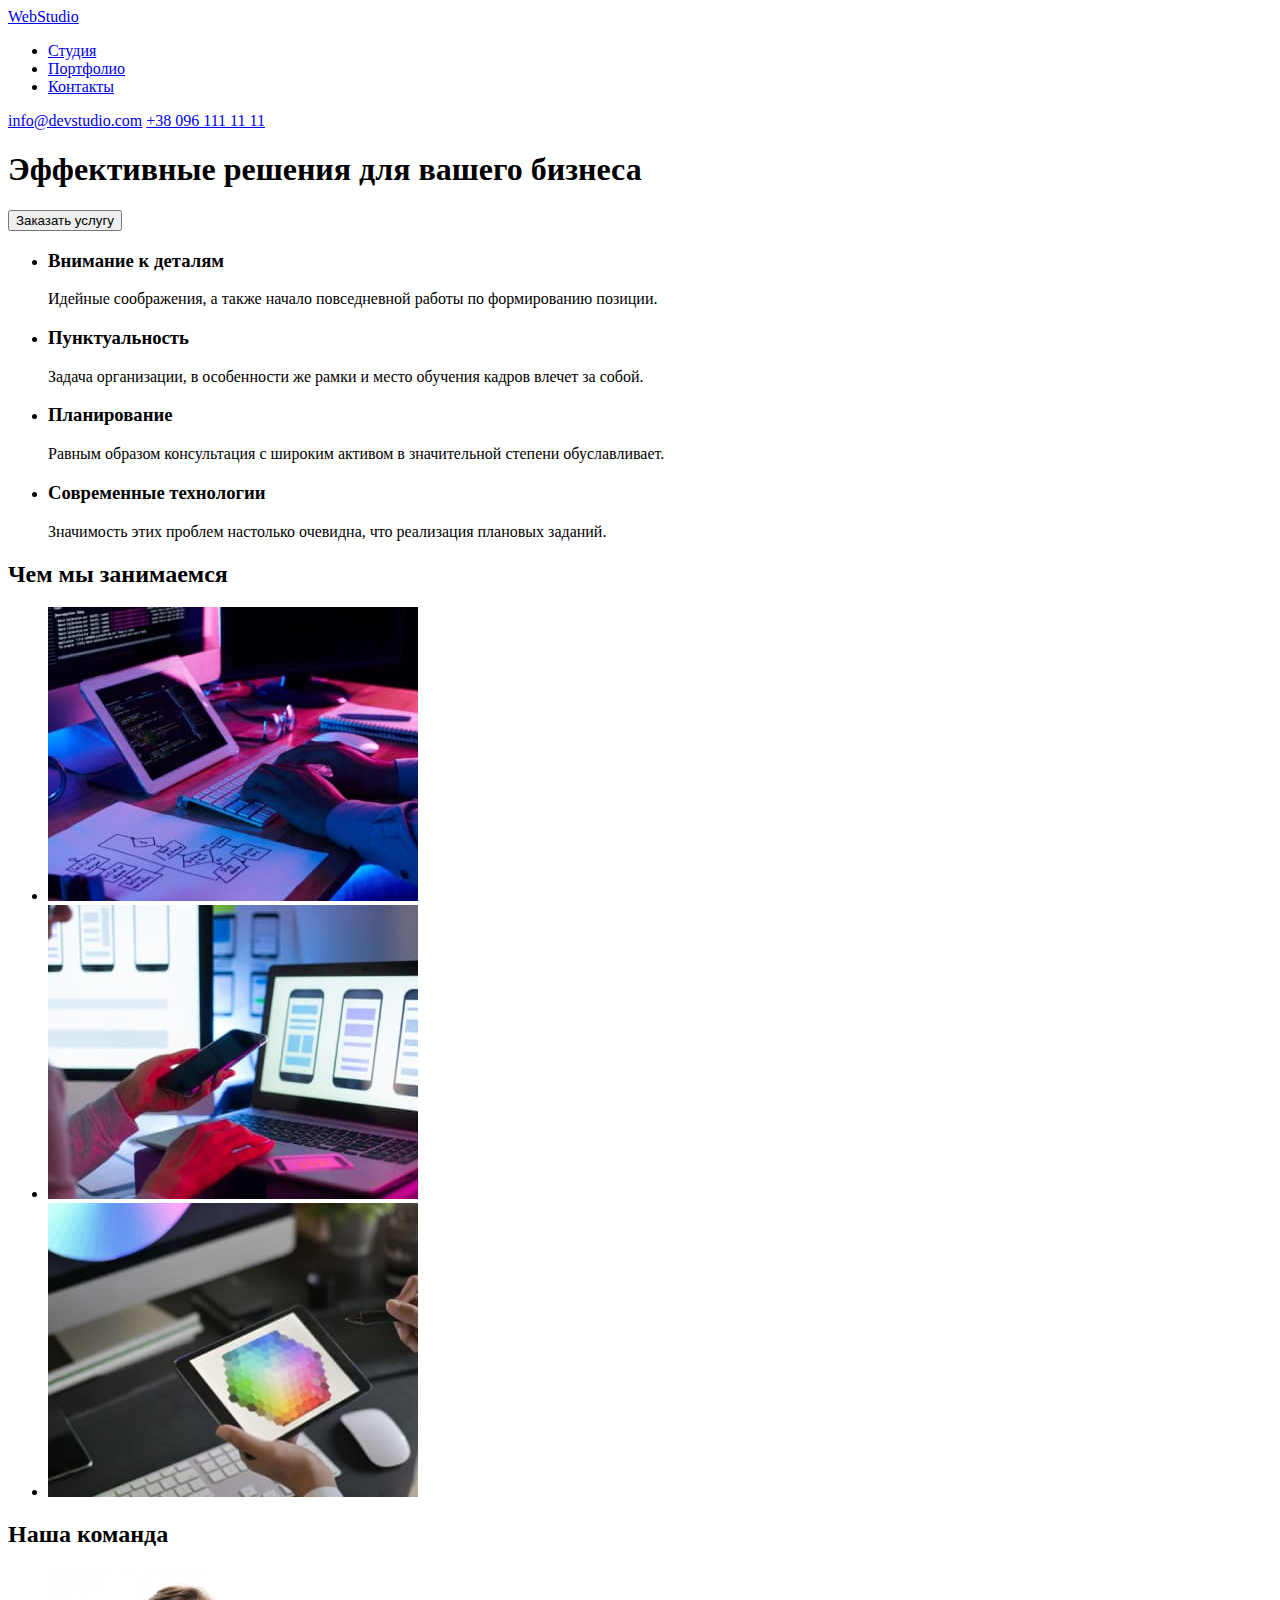
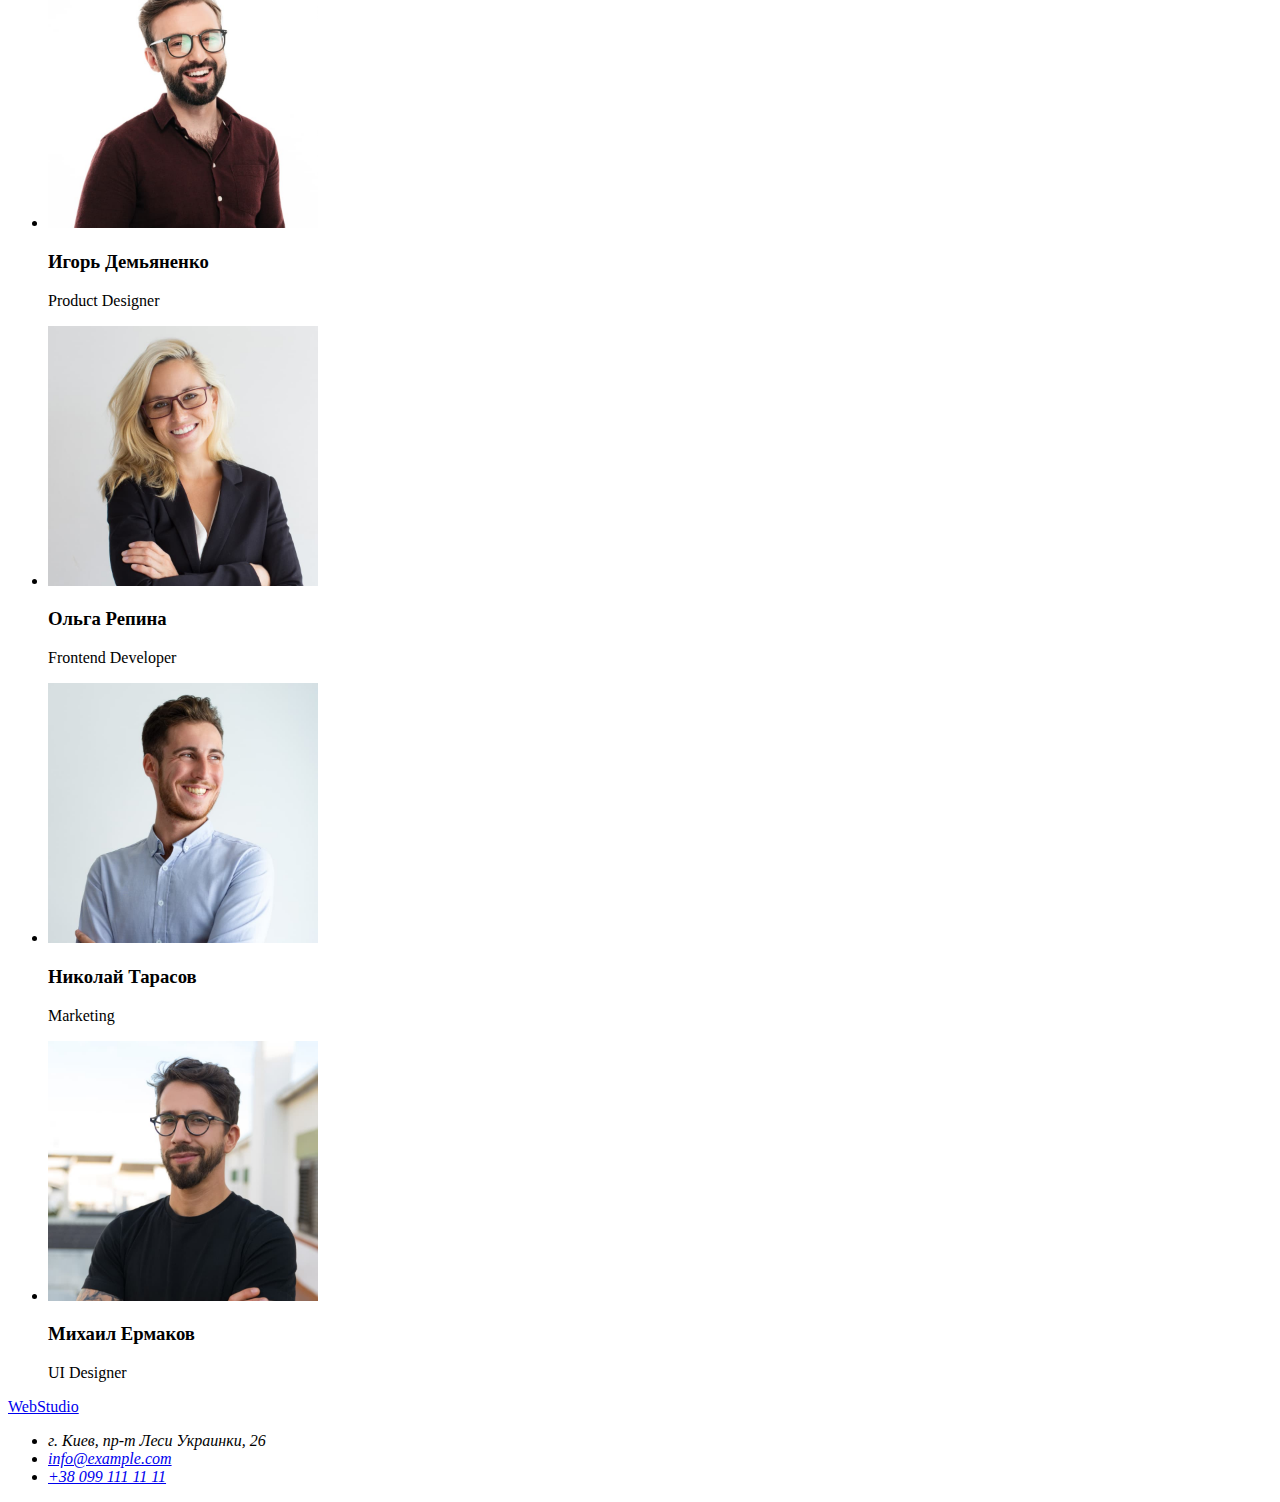
==== index.html @ 87216321 "adds link to portfolio-page html draft" ====
<!DOCTYPE html>
<html lang="ru">
<head>
    <meta charset="UTF-8">
    <meta http-equiv="X-UA-Compatible" content="IE=edge">
    <meta name="viewport" content="width=device-width, initial-scale=1.0">
    <title>Студия</title>
    <link rel="stylesheet" href="./css/styles.css">
</head>
<body>
    <!-- Header -->
    <header>
        <nav>
            <a href="#">WebStudio</a>
            <ul>
                <li> <a href="#">Студия</a>
                </li>
                <li> <a href="./portfolio.html">Портфолио</a>
                </li>
                <li> <a href="#">Контакты</a>
                </li>
            </ul>
        </nav>
        <div>
            <a href="mailto:info@devstudio.com">info@devstudio.com</a>
            <a href="tel:+380961111111">+38 096 111 11 11</a>
        </div>
    </header>
    <!-- Main -->
    <main>
        <!-- Hero -->
        <section>
            <h1>Эффективные решения для вашего бизнеса</h1>
            <button type="button">Заказать услугу</button>
        </section>
        <section>
            <h2 class="visually-hidden">Особенности</h2>
                <ul>
                    <li>
                        <h3>Внимание к деталям</h3>
                        <p>Идейные соображения, а также начало повседневной работы по формированию позиции.</p>
                    </li>
                    <li>
                        <h3>Пунктуальность</h3>
                        <p>Задача организации, в особенности же рамки и место обучения кадров влечет за собой.</p>
                    </li>
                    <li>
                        <h3>Планирование</h3>
                        <p>Равным образом консультация с широким активом в значительной степени обуславливает.</p>
                    </li>
                    <li>
                        <h3>Современные технологии</h3>
                        <p>Значимость этих проблем настолько очевидна, что реализация плановых заданий.</p>
                    </li>
                </ul>
        </section>
        <!-- Чем мы занимаемся -->
        <section>
            <h2>Чем мы занимаемся</h2>
            <ul>
                <li>
                    <img src="./images/web-development(1).jpg" alt="Разработка сайтов" width="370">
                </li>
                <li>
                    <img src="./images/apps(1).jpg" alt="Разработка мобильных приложений" width="370">
                </li>
                <li>
                    <img src="./images/design(1).jpg" alt="Разработка дизайна сайтов" width="370">
                </li>
            </ul>
        </section>
        <!-- Наша команда -->
        <section>
            <h2>Наша команда</h2>
            <ul>
                <li>
                    <img src="./images/ihor(1).jpg" alt="Игорь Демьяненко" width="270">
                    <h3>Игорь Демьяненко</h3>
                    <p>Product Designer</p>
                </li>
                <li>
                    <img src="./images/olga(1).jpg" alt="Ольга Репина" width="270">
                    <h3>Ольга Репина</h3>
                    <p>Frontend Developer</p>
                </li>
                <li>
                    <img src="./images/nikolai(1).jpg" alt="Николай Тарасов" width="270">
                    <h3>Николай Тарасов</h3>
                    <p>Marketing</p>
                </li>
                <li>
                    <img src="./images/mikhail(1).jpg" alt="Михаил Ермаков" width="270">
                    <h3>Михаил Ермаков</h3>
                    <p>UI Designer</p>
                </li>
            </ul>
        </section>
    </main>
    <!-- Footer -->
    <footer>
        <a href="#">WebStudio</a>
        <address>
            <ul>
                <li>г. Киев, пр-т Леси Украинки, 26</li>
                <li><a href="mailto:info@example.com">info@example.com</a></li>
                <li><a href="tel:+380991111111">+38 099 111 11 11</a></li>                
            </ul>            
        </address>
    </footer>
</body>
</html>
---- css/styles.css ----
.visually-hidden {
  position: absolute;
  width: 1px;
  height: 1px;
  margin: -1px;
  border: 0;
  padding: 0;  
  white-space: nowrap;
  clip-path: inset(100%);
  clip: rect(0 0 0 0);
  overflow: hidden;
}
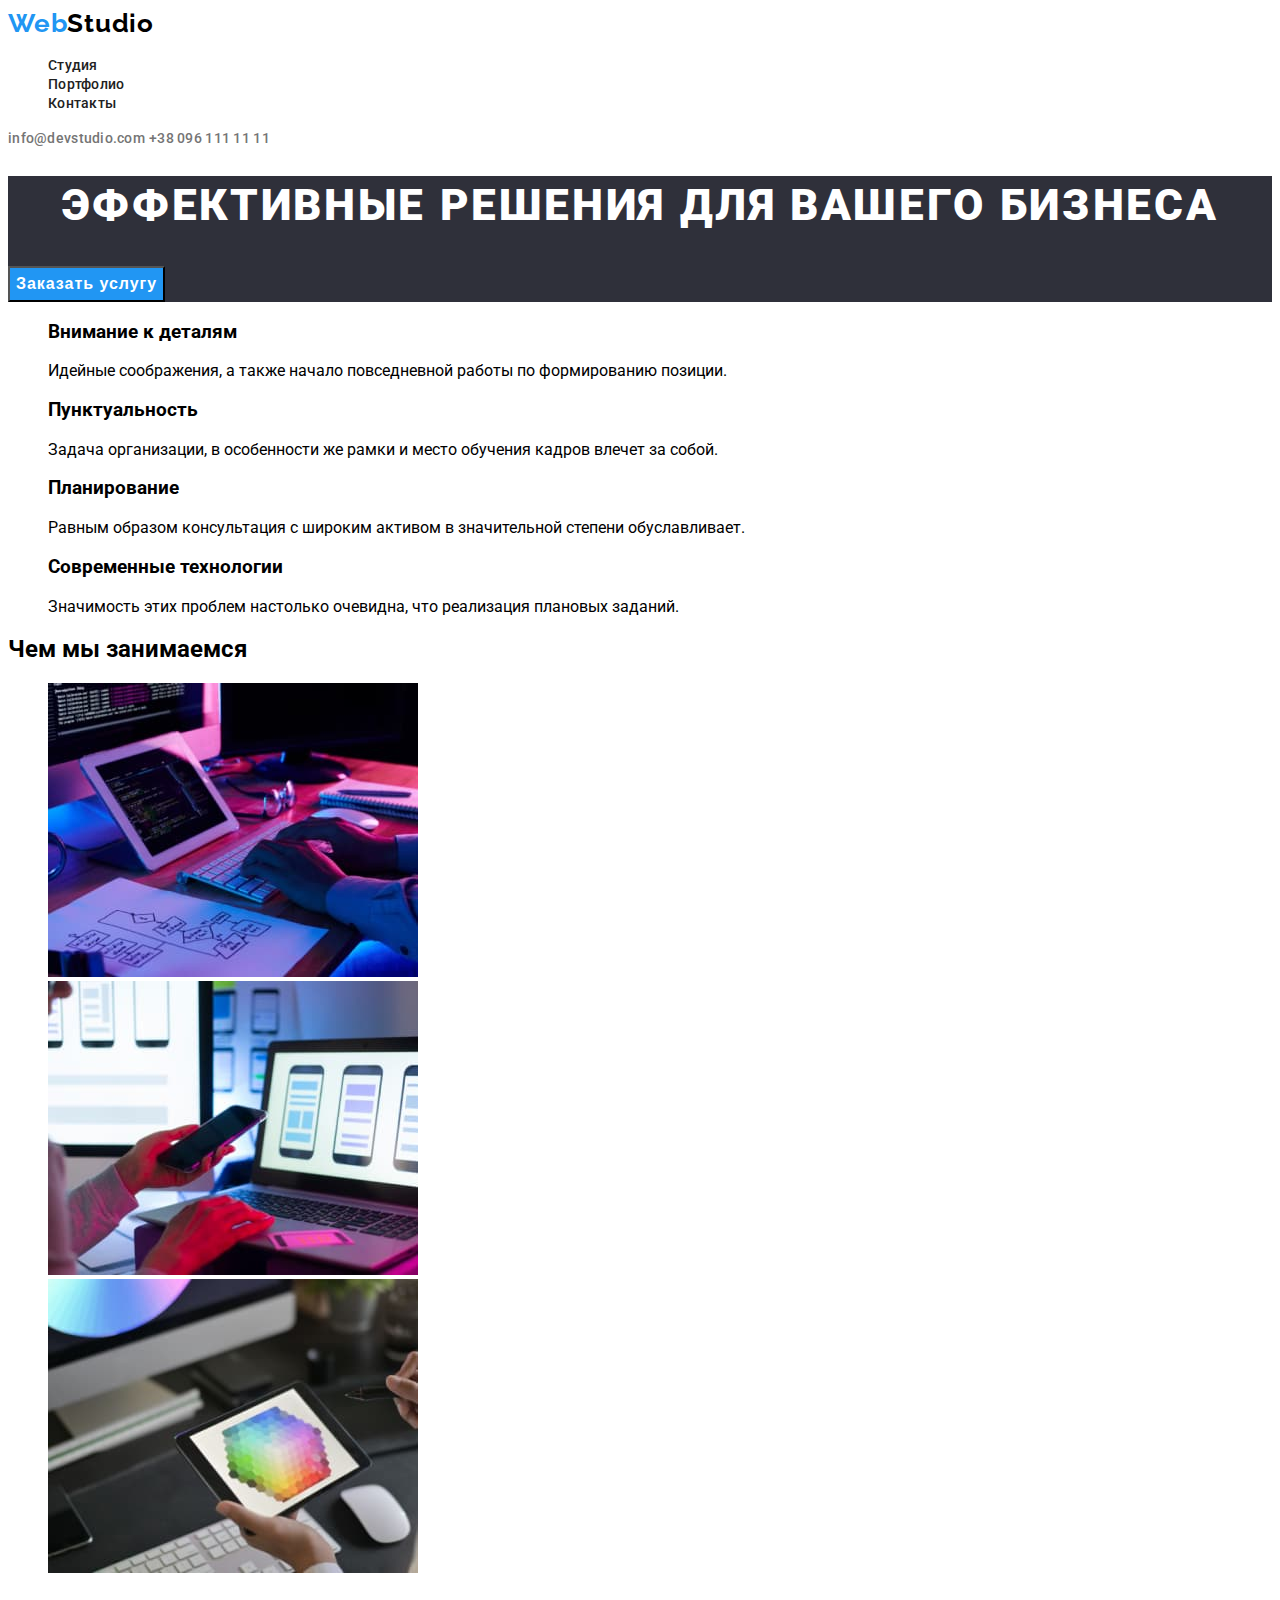
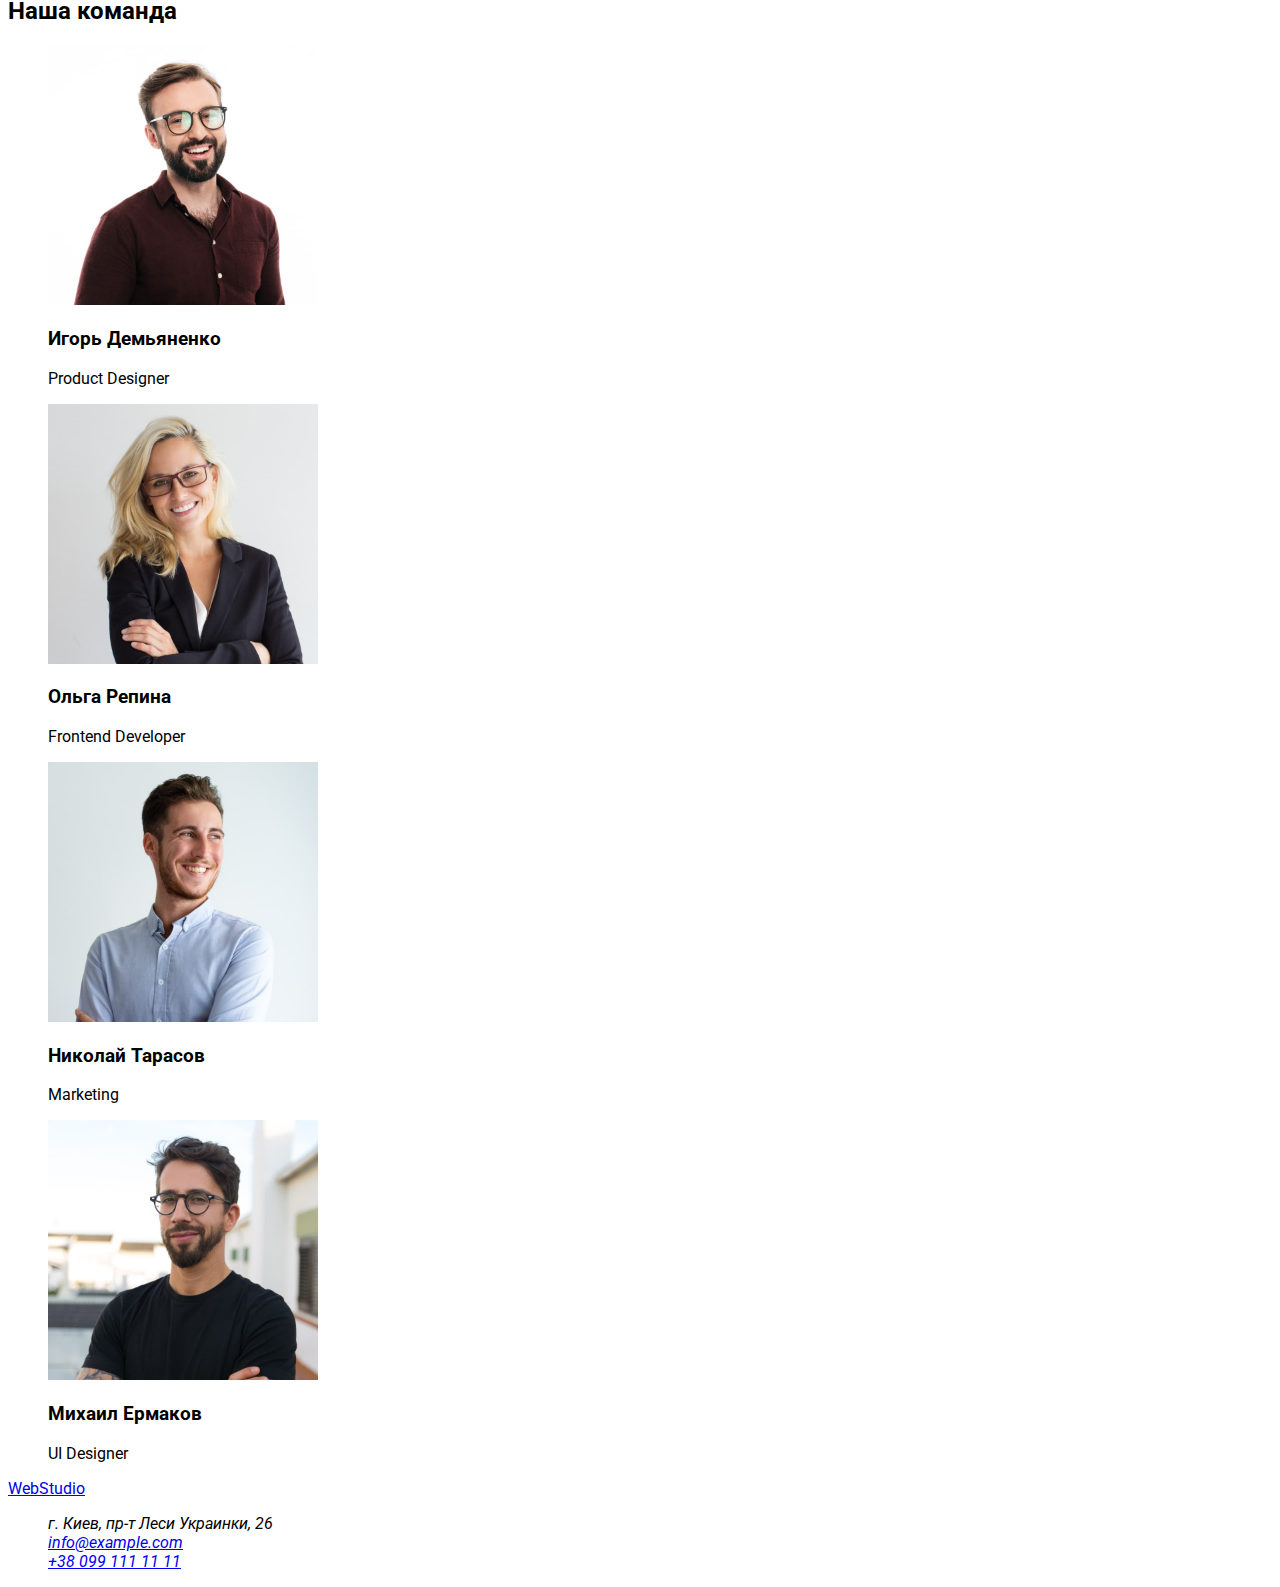
==== commit 86ee4772: "adds css for header and hero section" ====
--- a/index.html
+++ b/index.html
@@ -5,33 +5,36 @@
     <meta http-equiv="X-UA-Compatible" content="IE=edge">
     <meta name="viewport" content="width=device-width, initial-scale=1.0">
     <title>Студия</title>
+    <link rel="preconnect" href="https://fonts.googleapis.com">
+    <link rel="preconnect" href="https://fonts.gstatic.com" crossorigin>
+    <link href="https://fonts.googleapis.com/css2?family=Raleway:wght@700&family=Roboto:wght@400;500;700;900&display=swap" rel="stylesheet">
     <link rel="stylesheet" href="./css/styles.css">
 </head>
 <body>
     <!-- Header -->
     <header>
         <nav>
-            <a href="#">WebStudio</a>
+            <a href="./index.html" class="logo"> <span class="accent-color">Web</span>Studio</a>
             <ul>
-                <li> <a href="#">Студия</a>
+                <li> <a href="./index.html" class="nav-links">Студия</a>
                 </li>
-                <li> <a href="./portfolio.html">Портфолио</a>
+                <li> <a href="./portfolio.html" class="nav-links">Портфолио</a>
                 </li>
-                <li> <a href="#">Контакты</a>
+                <li> <a href="#" class="nav-links">Контакты</a>
                 </li>
             </ul>
         </nav>
         <div>
-            <a href="mailto:info@devstudio.com">info@devstudio.com</a>
-            <a href="tel:+380961111111">+38 096 111 11 11</a>
+            <a href="mailto:info@devstudio.com" class="contact-link">info@devstudio.com</a>
+            <a href="tel:+380961111111" class="contact-link">+38 096 111 11 11</a>
         </div>
     </header>
     <!-- Main -->
     <main>
         <!-- Hero -->
-        <section>
-            <h1>Эффективные решения для вашего бизнеса</h1>
-            <button type="button">Заказать услугу</button>
+        <section class="hero">
+            <h1 class="hero-title">Эффективные решения для вашего бизнеса</h1>
+            <button type="button" class="button">Заказать услугу</button>
         </section>
         <section>
             <h2 class="visually-hidden">Особенности</h2>
--- a/css/styles.css
+++ b/css/styles.css
@@ -9,4 +9,79 @@
   clip-path: inset(100%);
   clip: rect(0 0 0 0);
   overflow: hidden;
-}+}
+
+body {
+font-family: 'Roboto', sans-serif;
+background: #FFFFFF;
+}
+
+:root {
+--main-color: #212121;
+--accent-color: #2196F3;
+--blk-text-color: #000000;
+--wht-text-color: #FFFFFF;
+--grey-text-color: #757575;
+--contacts-color: rgba(255, 255, 255, 0.6);
+--secondary-bgd: #2F303A;
+} 
+/* Default */
+ul {
+  list-style: none;
+}
+
+.logo {
+  font-family: 'Raleway';
+  font-weight: 700;
+  font-size: 26px;
+  line-height: 1.19;
+  letter-spacing: 0.03em;
+  color: #000000;
+  text-decoration: none;
+}
+.logo .accent-color {
+  color: var(--accent-color);
+}
+
+.nav-links {
+  font-weight: 500;
+  font-size: 14px;
+  line-height: 1.14;
+  letter-spacing: 0.02em;
+  text-decoration: none;
+  color: var(--main-color);
+}
+
+.nav-links:hover,
+.contact-link:hover {
+color: var(--accent-color);
+}
+.contact-link {
+  font-weight: 500;
+  font-size: 14px;
+  line-height: 1.14;
+  letter-spacing: 0.02em;
+  text-decoration: none;
+  color: var(--grey-text-color);
+}
+.hero {
+  background: var(--secondary-bgd);
+}
+.hero-title {
+
+    font-weight: 900;
+    font-size: 44px;
+    line-height: 1.36;
+    text-align: center;
+    letter-spacing: 0.06em;
+    text-transform: uppercase;
+    color: var(--wht-text-color);
+}
+.button {
+  font-weight: 700;
+  font-size: 16px;
+  line-height: 1.88;
+  letter-spacing: 0.06em;
+  color: var(--wht-text-color);
+  background-color: var(--accent-color);  
+}
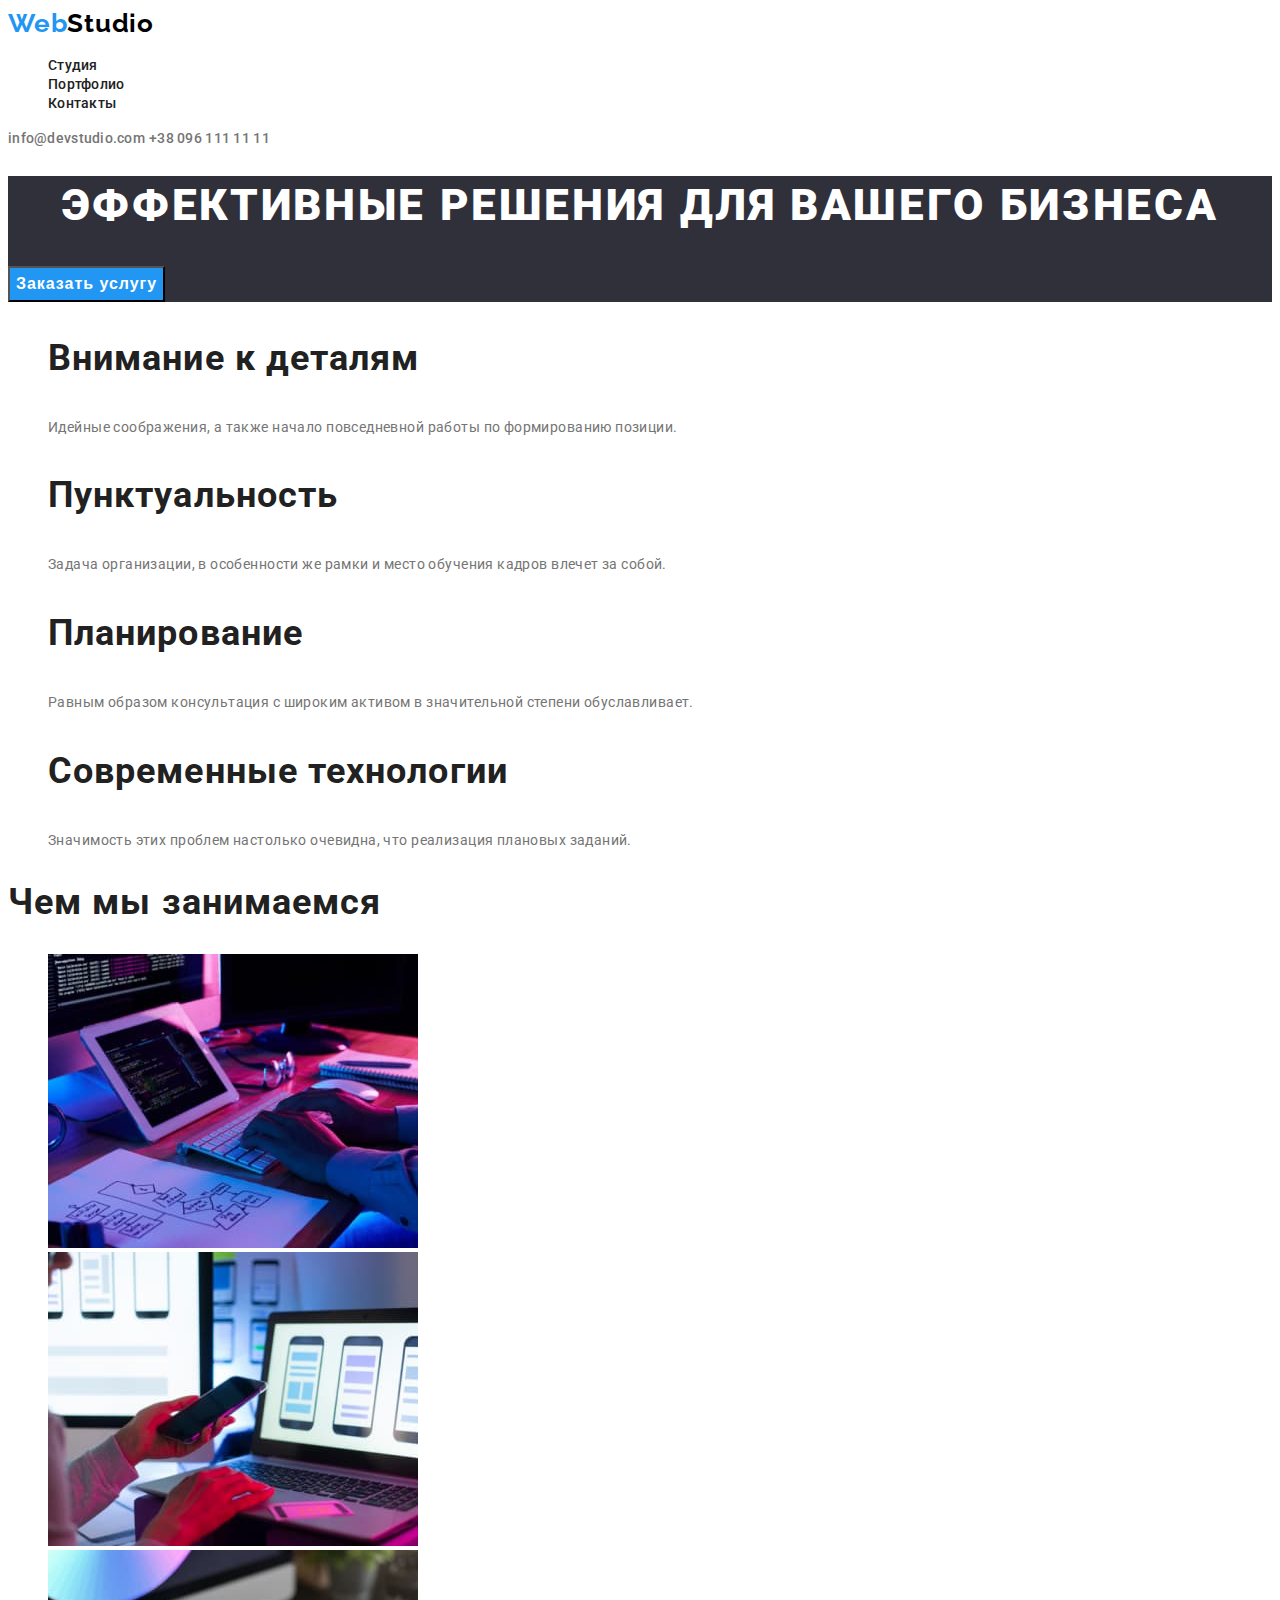
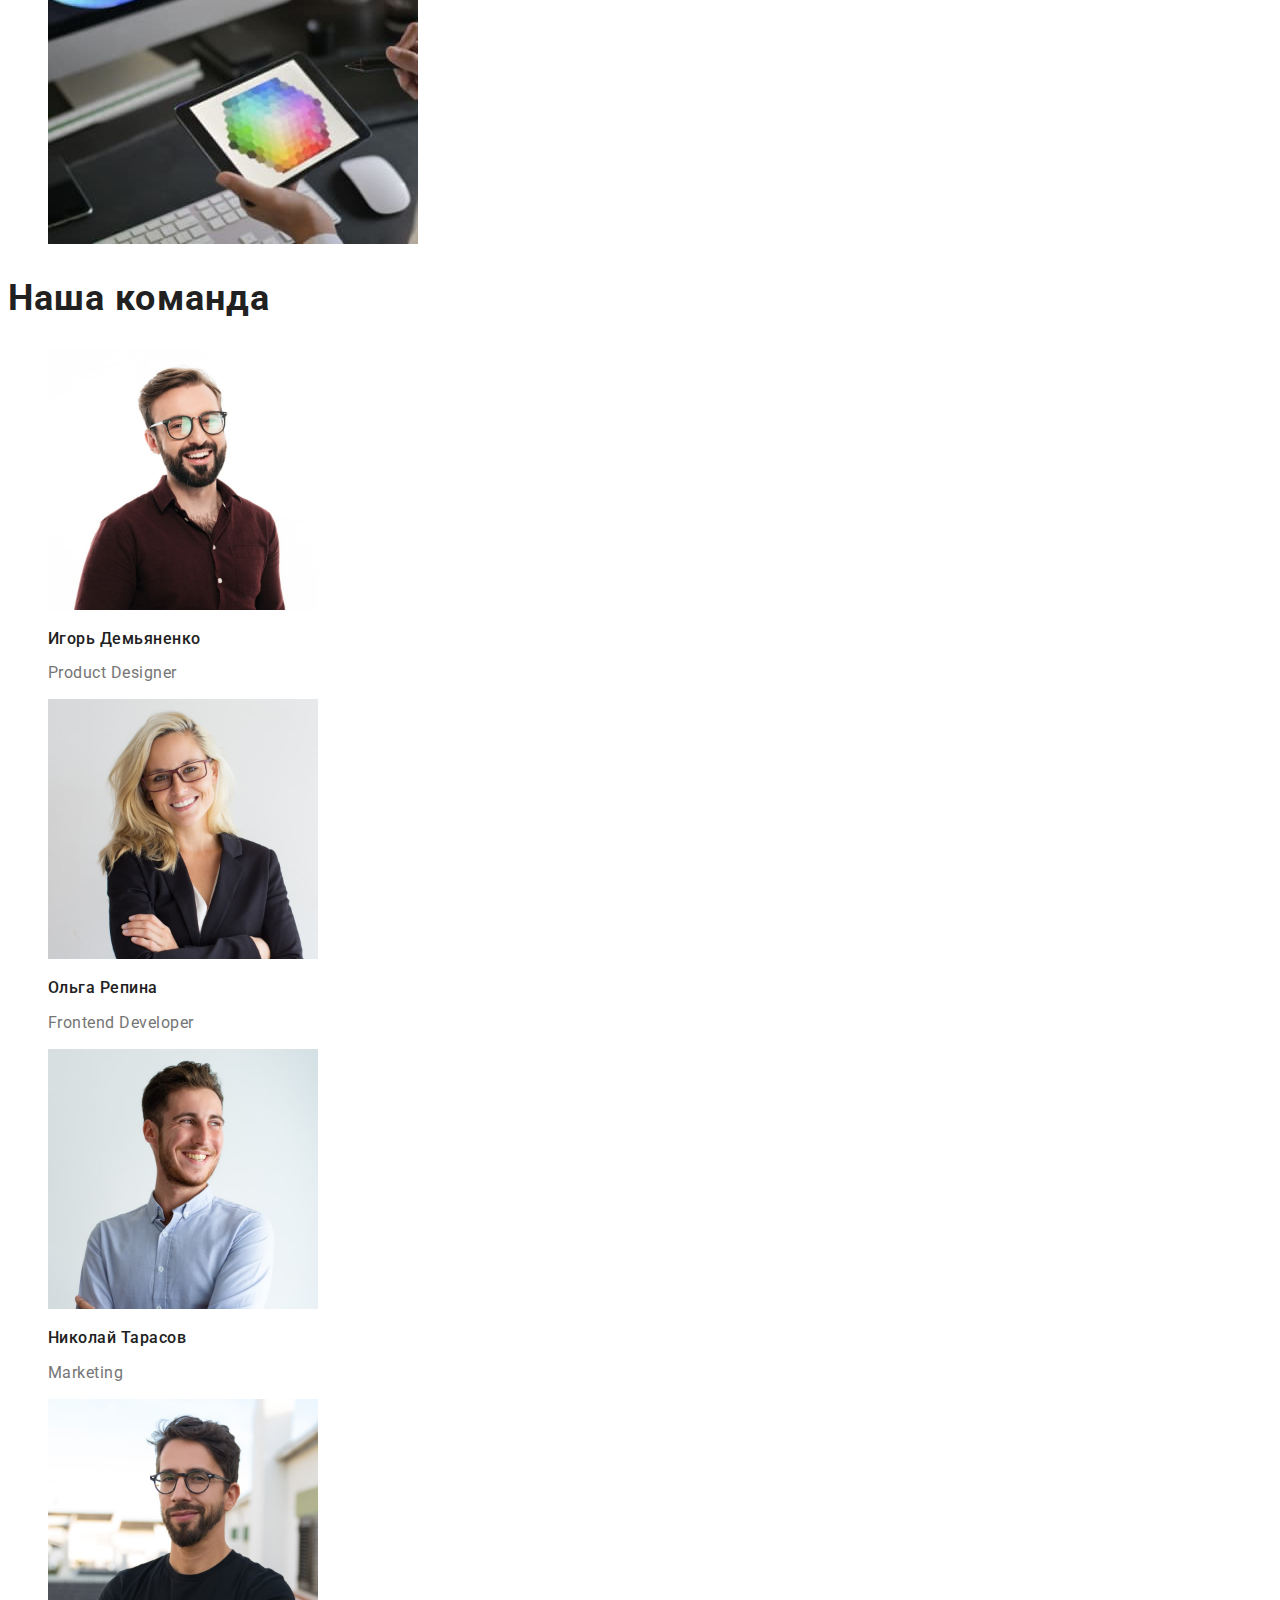
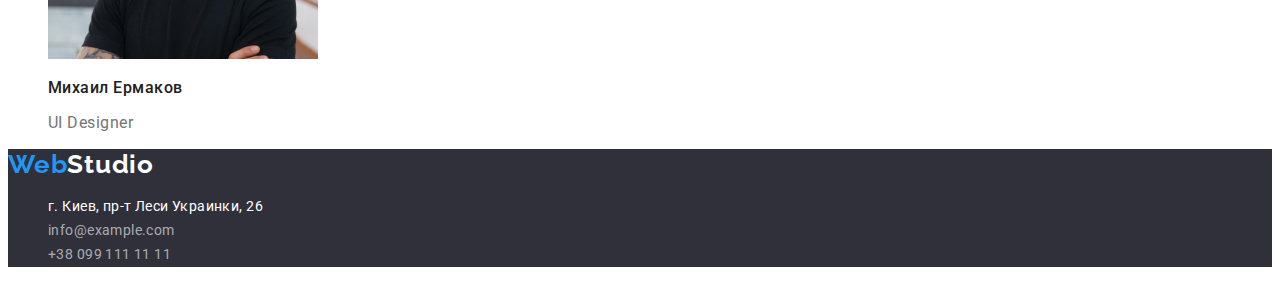
==== commit ab1736eb: "adds css styles for main and footer" ====
--- a/index.html
+++ b/index.html
@@ -14,7 +14,7 @@
     <!-- Header -->
     <header>
         <nav>
-            <a href="./index.html" class="logo"> <span class="accent-color">Web</span>Studio</a>
+            <a href="./index.html" class="logo-blk"> <span class="accent-color">Web</span>Studio</a>
             <ul>
                 <li> <a href="./index.html" class="nav-links">Студия</a>
                 </li>
@@ -37,29 +37,29 @@
             <button type="button" class="button">Заказать услугу</button>
         </section>
         <section>
-            <h2 class="visually-hidden">Особенности</h2>
+            <h2 class="section-title visually-hidden">Особенности</h2>
                 <ul>
                     <li>
-                        <h3>Внимание к деталям</h3>
-                        <p>Идейные соображения, а также начало повседневной работы по формированию позиции.</p>
+                        <h3 class="feature-title">Внимание к деталям</h3>
+                        <p class="feature-desc">Идейные соображения, а также начало повседневной работы по формированию позиции.</p>
                     </li>
                     <li>
-                        <h3>Пунктуальность</h3>
-                        <p>Задача организации, в особенности же рамки и место обучения кадров влечет за собой.</p>
+                        <h3 class="feature-title">Пунктуальность</h3>
+                        <p class="feature-desc">Задача организации, в особенности же рамки и место обучения кадров влечет за собой.</p>
                     </li>
                     <li>
-                        <h3>Планирование</h3>
-                        <p>Равным образом консультация с широким активом в значительной степени обуславливает.</p>
+                        <h3 class="feature-title">Планирование</h3>
+                        <p class="feature-desc">Равным образом консультация с широким активом в значительной степени обуславливает.</p>
                     </li>
                     <li>
-                        <h3>Современные технологии</h3>
-                        <p>Значимость этих проблем настолько очевидна, что реализация плановых заданий.</p>
+                        <h3 class="feature-title">Современные технологии</h3>
+                        <p class="feature-desc">Значимость этих проблем настолько очевидна, что реализация плановых заданий.</p>
                     </li>
                 </ul>
         </section>
         <!-- Чем мы занимаемся -->
         <section>
-            <h2>Чем мы занимаемся</h2>
+            <h2 class="section-title">Чем мы занимаемся</h2>
             <ul>
                 <li>
                     <img src="./images/web-development(1).jpg" alt="Разработка сайтов" width="370">
@@ -74,39 +74,39 @@
         </section>
         <!-- Наша команда -->
         <section>
-            <h2>Наша команда</h2>
+            <h2 class="section-title">Наша команда</h2>
             <ul>
                 <li>
                     <img src="./images/ihor(1).jpg" alt="Игорь Демьяненко" width="270">
-                    <h3>Игорь Демьяненко</h3>
-                    <p>Product Designer</p>
+                    <h3 class="team-member-name">Игорь Демьяненко</h3>
+                    <p class="position">Product Designer</p>
                 </li>
                 <li>
                     <img src="./images/olga(1).jpg" alt="Ольга Репина" width="270">
-                    <h3>Ольга Репина</h3>
-                    <p>Frontend Developer</p>
+                    <h3 class="team-member-name">Ольга Репина</h3>
+                    <p class="position">Frontend Developer</p>
                 </li>
                 <li>
                     <img src="./images/nikolai(1).jpg" alt="Николай Тарасов" width="270">
-                    <h3>Николай Тарасов</h3>
-                    <p>Marketing</p>
+                    <h3 class="team-member-name">Николай Тарасов</h3>
+                    <p class="position">Marketing</p>
                 </li>
                 <li>
                     <img src="./images/mikhail(1).jpg" alt="Михаил Ермаков" width="270">
-                    <h3>Михаил Ермаков</h3>
-                    <p>UI Designer</p>
+                    <h3 class="team-member-name">Михаил Ермаков</h3>
+                    <p class="position">UI Designer</p>
                 </li>
             </ul>
         </section>
     </main>
     <!-- Footer -->
-    <footer>
-        <a href="#">WebStudio</a>
+    <footer class="hero">
+        <a href="./index.html" class="logo-wht"> <span class="accent-color">Web</span>Studio</a>
         <address>
             <ul>
-                <li>г. Киев, пр-т Леси Украинки, 26</li>
-                <li><a href="mailto:info@example.com">info@example.com</a></li>
-                <li><a href="tel:+380991111111">+38 099 111 11 11</a></li>                
+                <li class="address-footer">г. Киев, пр-т Леси Украинки, 26</li>
+                <li><a href="mailto:info@example.com" class="contact-link-footer">info@example.com</a></li>
+                <li><a href="tel:+380991111111" class="contact-link-footer">+38 099 111 11 11</a></li>                
             </ul>            
         </address>
     </footer>
--- a/css/styles.css
+++ b/css/styles.css
@@ -14,6 +14,7 @@
 body {
 font-family: 'Roboto', sans-serif;
 background: #FFFFFF;
+color: #212121;
 }
 
 :root {
@@ -25,12 +26,13 @@
 --contacts-color: rgba(255, 255, 255, 0.6);
 --secondary-bgd: #2F303A;
 } 
+
 /* Default */
 ul {
   list-style: none;
 }
 
-.logo {
+.logo-blk {
   font-family: 'Raleway';
   font-weight: 700;
   font-size: 26px;
@@ -39,10 +41,19 @@
   color: #000000;
   text-decoration: none;
 }
-.logo .accent-color {
+.logo-wht {
+  font-family: 'Raleway';
+  font-weight: 700;
+  font-size: 26px;
+  line-height: 1.19;
+  letter-spacing: 0.03em;
+  color: #FFFFFF;
+  text-decoration: none;
+}
+
+.logo-blk .logo-wht, .accent-color {
   color: var(--accent-color);
 }
-
 .nav-links {
   font-weight: 500;
   font-size: 14px;
@@ -56,6 +67,10 @@
 .contact-link:hover {
 color: var(--accent-color);
 }
+.nav-links:focus,
+.contact-link:focus {
+  color: var(--accent-color);
+}
 .contact-link {
   font-weight: 500;
   font-size: 14px;
@@ -68,7 +83,6 @@
   background: var(--secondary-bgd);
 }
 .hero-title {
-
     font-weight: 900;
     font-size: 44px;
     line-height: 1.36;
@@ -83,5 +97,53 @@
   line-height: 1.88;
   letter-spacing: 0.06em;
   color: var(--wht-text-color);
-  background-color: var(--accent-color);  
+  background-color: var(--accent-color);
+  cursor: pointer;  
 }
+.section-title {
+  font-size: 36px;
+  line-height: 1.16;
+  letter-spacing: 0.03em;
+  color: var(--main-color)
+}
+.feature-title {
+  font-size: 36px;
+  line-height: 1.16;
+  letter-spacing: 0.03em;
+  color: var(--main-color)
+}
+.feature-desc {
+    font-size: 14px;
+    line-height: 1.71;
+    letter-spacing: 0.03em;
+    color: var(--grey-text-color)
+}
+.team-member-name {
+  font-weight: 500;
+  font-size: 16px;
+  line-height: 1.18;
+  letter-spacing: 0.03em;
+  color:var(--main-color)
+}
+.position {
+    font-size: 16px;
+    line-height: 1.18;  
+    letter-spacing: 0.03em;
+    color: var(--grey-text-color)
+}
+.address-footer {
+  font-style: normal;
+  font-size: 14px;
+  line-height: 1.71;
+  letter-spacing: 0.03em;
+  color: var(--wht-text-color);
+  }
+.contact-link-footer {
+  font-style: normal;
+  font-size: 14px;
+  line-height: 1.71;
+  letter-spacing: 0.03em;
+  color: var(--contacts-color);
+  text-decoration: none;
+}
+
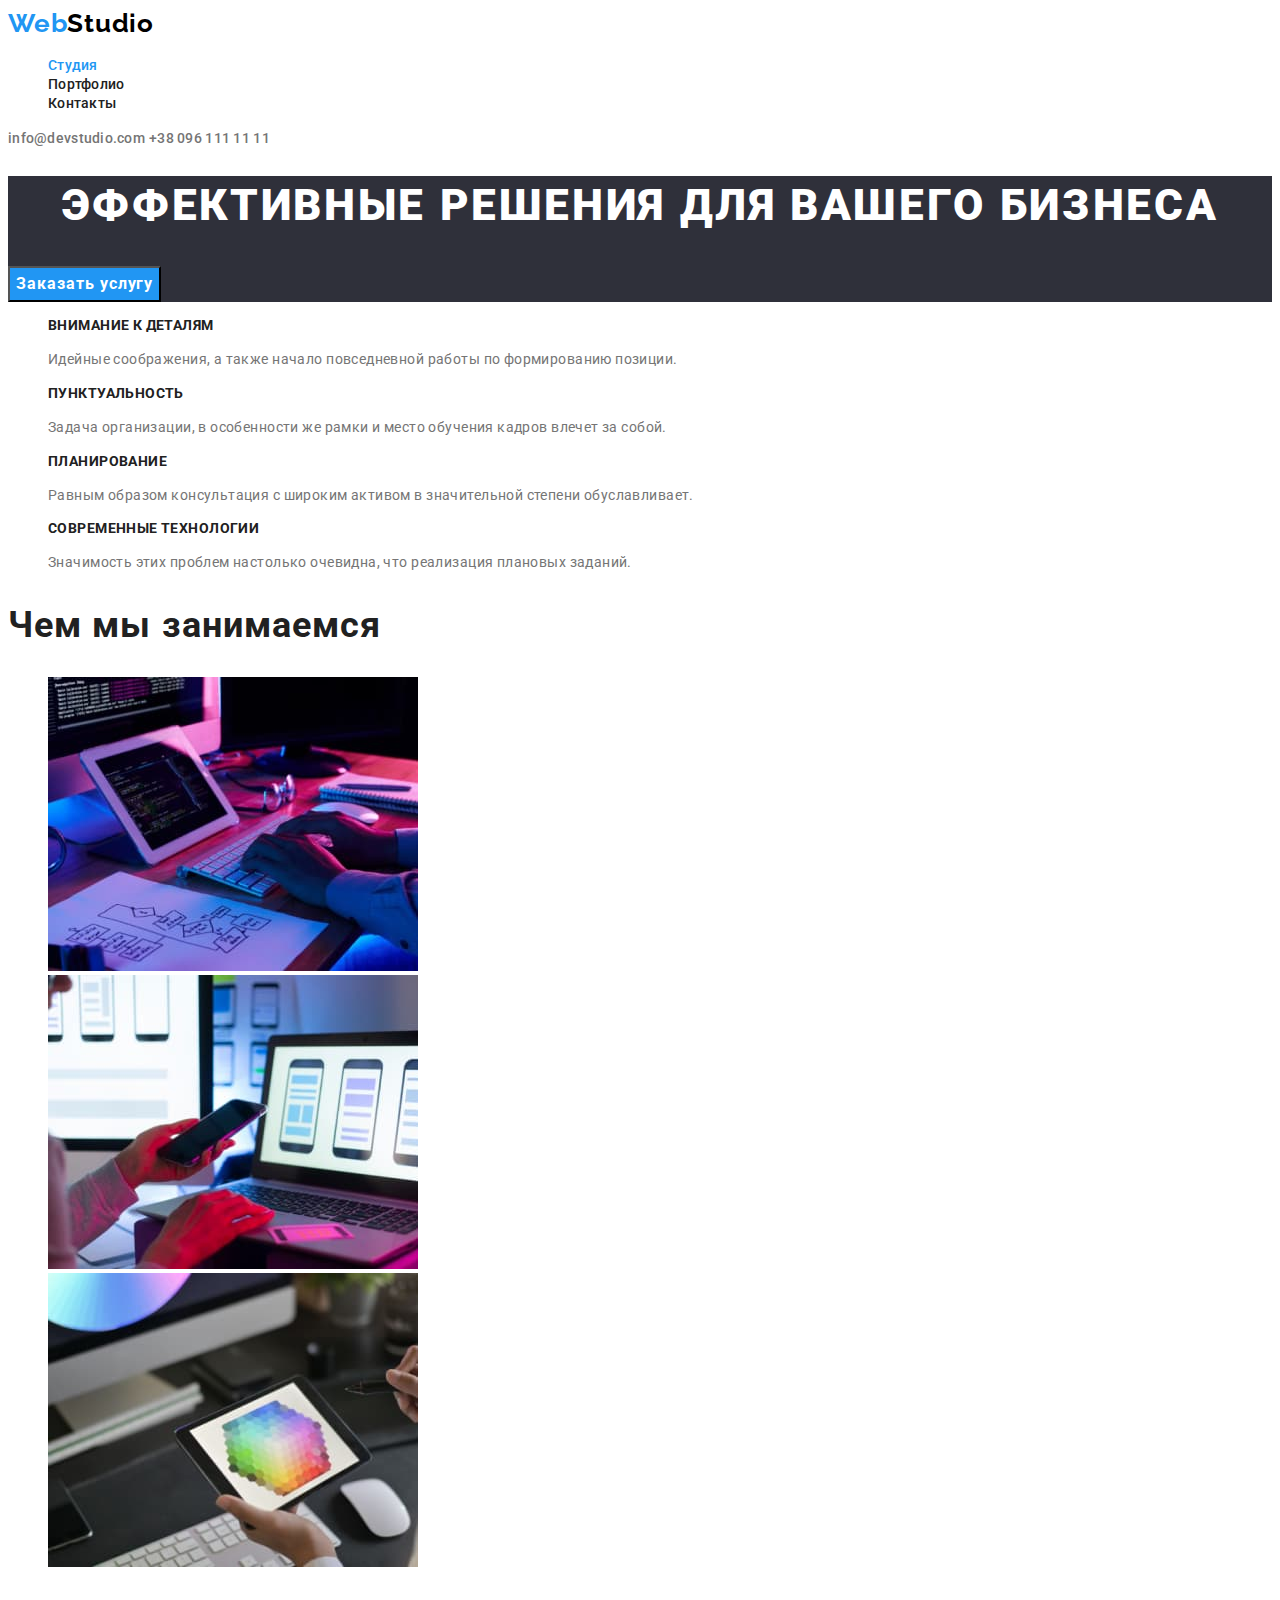
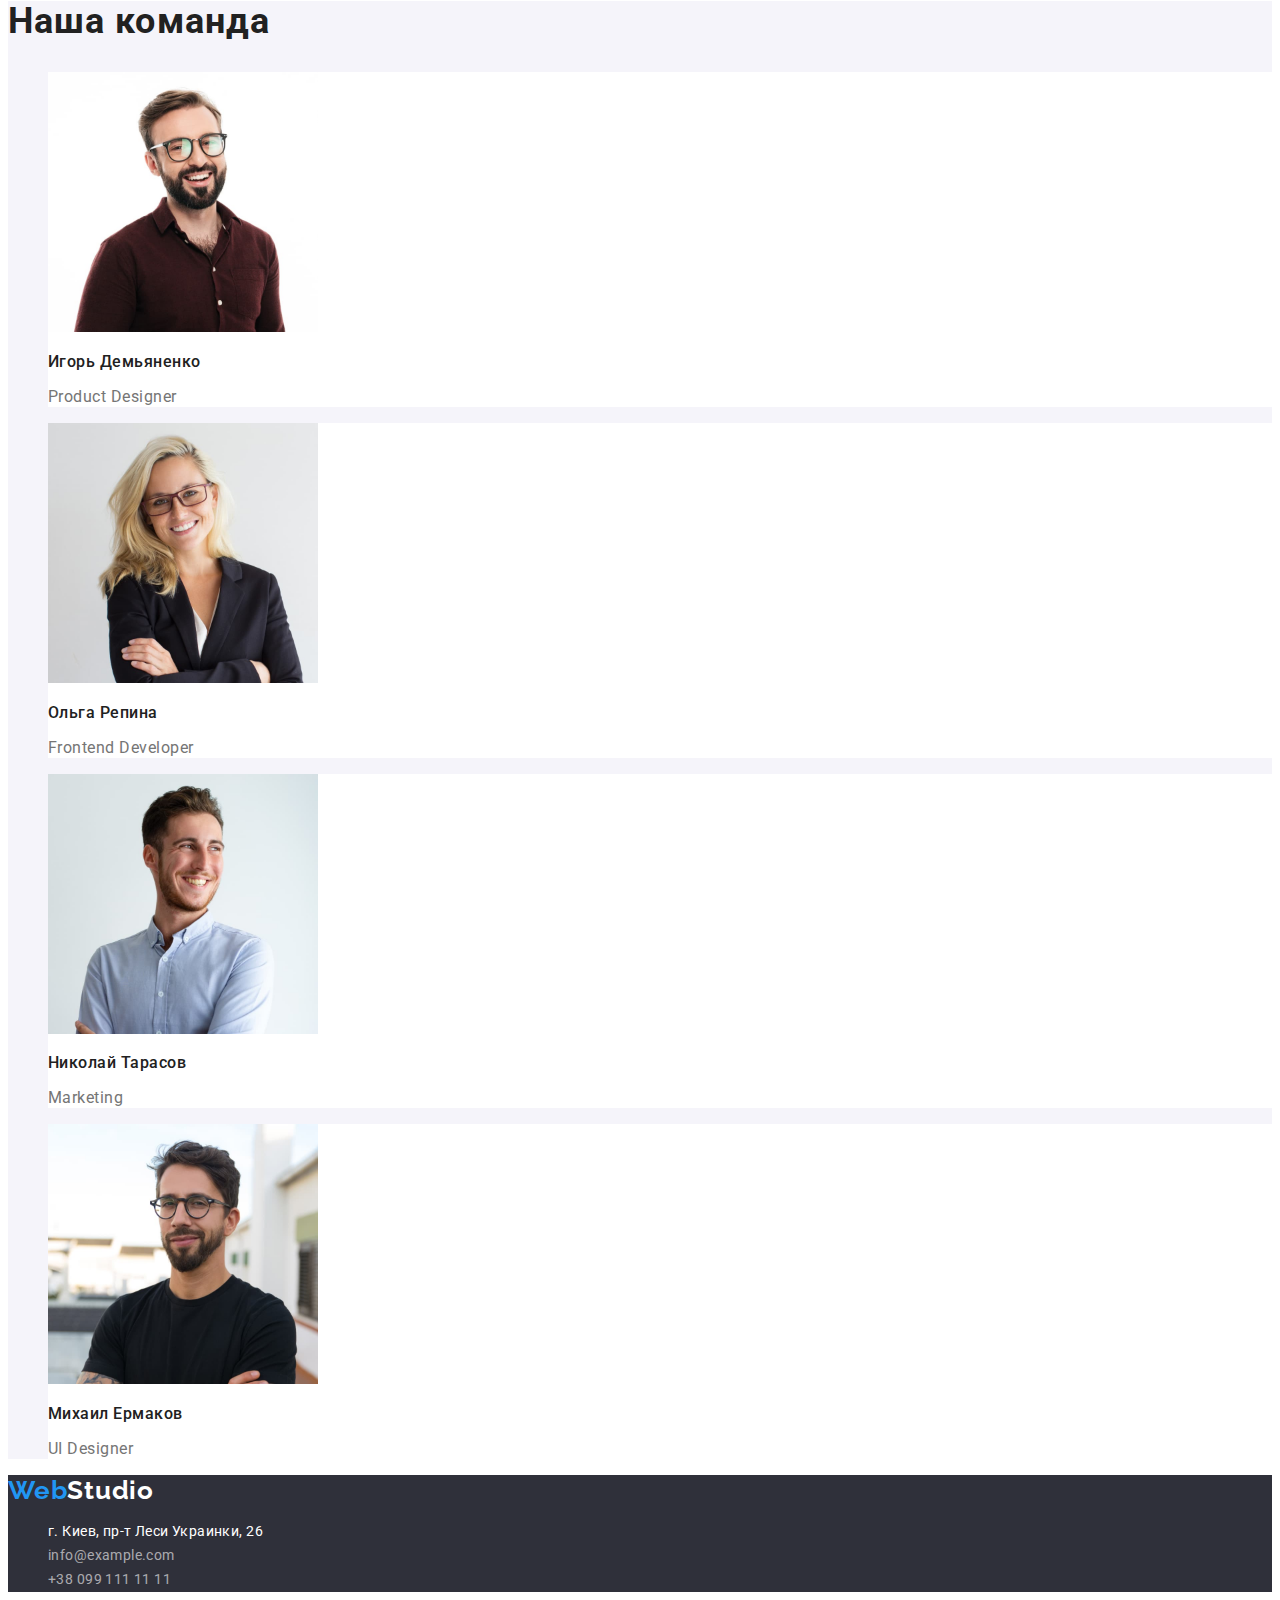
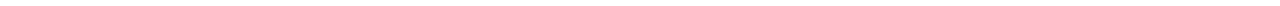
==== commit 27c4fb62: "adds css classes optimisation" ====
--- a/index.html
+++ b/index.html
@@ -14,19 +14,19 @@
     <!-- Header -->
     <header>
         <nav>
-            <a href="./index.html" class="logo-blk"> <span class="accent-color">Web</span>Studio</a>
+            <a href="./index.html" class="logo logo-blk"><span class="accent-color">Web</span>Studio</a>
             <ul>
-                <li> <a href="./index.html" class="nav-links">Студия</a>
+                <li> <a href="./index.html" class="link nav current">Студия</a>
                 </li>
-                <li> <a href="./portfolio.html" class="nav-links">Портфолио</a>
+                <li> <a href="./portfolio.html" class="link nav">Портфолио</a>
                 </li>
-                <li> <a href="#" class="nav-links">Контакты</a>
+                <li> <a href="#" class="link nav">Контакты</a>
                 </li>
             </ul>
         </nav>
         <div>
-            <a href="mailto:info@devstudio.com" class="contact-link">info@devstudio.com</a>
-            <a href="tel:+380961111111" class="contact-link">+38 096 111 11 11</a>
+            <a href="mailto:info@devstudio.com" class="link contact">info@devstudio.com</a>
+            <a href="tel:+380961111111" class="link contact">+38 096 111 11 11</a>
         </div>
     </header>
     <!-- Main -->
@@ -73,27 +73,27 @@
             </ul>
         </section>
         <!-- Наша команда -->
-        <section>
+        <section class="team-bgr">
             <h2 class="section-title">Наша команда</h2>
-            <ul>
-                <li>
+            <ul class="team">
+                <li class="team-item">
                     <img src="./images/ihor(1).jpg" alt="Игорь Демьяненко" width="270">
-                    <h3 class="team-member-name">Игорь Демьяненко</h3>
+                    <h3 class="member-name">Игорь Демьяненко</h3>
                     <p class="position">Product Designer</p>
                 </li>
-                <li>
+                <li class="team-item">
                     <img src="./images/olga(1).jpg" alt="Ольга Репина" width="270">
-                    <h3 class="team-member-name">Ольга Репина</h3>
+                    <h3 class="member-name">Ольга Репина</h3>
                     <p class="position">Frontend Developer</p>
                 </li>
-                <li>
+                <li class="team-item">
                     <img src="./images/nikolai(1).jpg" alt="Николай Тарасов" width="270">
-                    <h3 class="team-member-name">Николай Тарасов</h3>
+                    <h3 class="member-name">Николай Тарасов</h3>
                     <p class="position">Marketing</p>
                 </li>
-                <li>
+                <li class="team-item">
                     <img src="./images/mikhail(1).jpg" alt="Михаил Ермаков" width="270">
-                    <h3 class="team-member-name">Михаил Ермаков</h3>
+                    <h3 class="member-name">Михаил Ермаков</h3>
                     <p class="position">UI Designer</p>
                 </li>
             </ul>
@@ -101,12 +101,12 @@
     </main>
     <!-- Footer -->
     <footer class="hero">
-        <a href="./index.html" class="logo-wht"> <span class="accent-color">Web</span>Studio</a>
-        <address>
+        <a href="./index.html" class="logo logo-wht"> <span class="accent-color">Web</span>Studio</a>
+        <address class="footer">
             <ul>
-                <li class="address-footer">г. Киев, пр-т Леси Украинки, 26</li>
-                <li><a href="mailto:info@example.com" class="contact-link-footer">info@example.com</a></li>
-                <li><a href="tel:+380991111111" class="contact-link-footer">+38 099 111 11 11</a></li>                
+                <li class="footer-address">г. Киев, пр-т Леси Украинки, 26</li>
+                <li><a href="mailto:info@example.com" class="contact-link">info@example.com</a></li>
+                <li><a href="tel:+380991111111" class="contact-link">+38 099 111 11 11</a></li>                
             </ul>            
         </address>
     </footer>
--- a/css/styles.css
+++ b/css/styles.css
@@ -13,83 +13,81 @@
 
 body {
 font-family: 'Roboto', sans-serif;
-background: #FFFFFF;
-color: #212121;
+background: var(--wht-text-color);
+color: var(--main-text-color);
 }
 
 :root {
---main-color: #212121;
+--main-text-color: #212121;
 --accent-color: #2196F3;
 --blk-text-color: #000000;
 --wht-text-color: #FFFFFF;
 --grey-text-color: #757575;
 --contacts-color: rgba(255, 255, 255, 0.6);
 --secondary-bgd: #2F303A;
+--secondary-section-bgd: #F5F4FA;
 } 
 
 /* Default */
 ul {
   list-style: none;
 }
-
-.logo-blk {
-  font-family: 'Raleway';
-  font-weight: 700;
-  font-size: 26px;
-  line-height: 1.19;
-  letter-spacing: 0.03em;
-  color: #000000;
+a {
   text-decoration: none;
 }
+
+/* Studio-page */
+.logo,
+.logo-blk,
 .logo-wht {
   font-family: 'Raleway';
   font-weight: 700;
   font-size: 26px;
   line-height: 1.19;
   letter-spacing: 0.03em;
-  color: #FFFFFF;
-  text-decoration: none;
+}
+.logo-blk {
+  color: var(--blk-text-color);
+}
+.logo-wht {
+  color: var(--wht-text-color);
 }
 
-.logo-blk .logo-wht, .accent-color {
+.accent-color {
   color: var(--accent-color);
 }
-.nav-links {
+.link,
+.nav,
+.contact {
   font-weight: 500;
   font-size: 14px;
   line-height: 1.14;
   letter-spacing: 0.02em;
-  text-decoration: none;
-  color: var(--main-color);
+} 
+.nav {
+  color: var(--main-text-color);
 }
-
-.nav-links:hover,
-.contact-link:hover {
-color: var(--accent-color);
+.contact {
+  color: var(--grey-text-color);
 }
-.nav-links:focus,
-.contact-link:focus {
+.current {
   color: var(--accent-color);
 }
-.contact-link {
-  font-weight: 500;
-  font-size: 14px;
-  line-height: 1.14;
-  letter-spacing: 0.02em;
-  text-decoration: none;
-  color: var(--grey-text-color);
+.link:hover,
+.link:focus {
+  color: var(--accent-color);
 }
 .hero {
   background: var(--secondary-bgd);
 }
 .hero-title {
-    font-weight: 900;
-    font-size: 44px;
-    line-height: 1.36;
-    text-align: center;
-    letter-spacing: 0.06em;
-    text-transform: uppercase;
-    color: var(--wht-text-color);
+  font-weight: 900;
+  font-size: 44px;
+  line-height: 1.36;
+  text-align: center;
+  letter-spacing: 0.06em;
+  text-transform: uppercase;
+  color: var(--wht-text-color);
 }
 .button {
   font-weight: 700;
@@ -98,52 +96,102 @@
   letter-spacing: 0.06em;
   color: var(--wht-text-color);
   background-color: var(--accent-color);
-  cursor: pointer;  
+  cursor: pointer;
+  font-family: inherit;
+}
+.button:hover {
+background-color: #188CE8;
 }
 .section-title {
   font-size: 36px;
   line-height: 1.16;
   letter-spacing: 0.03em;
-  color: var(--main-color)
+  color: var(--main-text-color)
 }
 .feature-title {
-  font-size: 36px;
-  line-height: 1.16;
+  font-size: 14px;
+  line-height: 1.14;
   letter-spacing: 0.03em;
-  color: var(--main-color)
+  color: var(--main-text-color);
+  text-transform: uppercase;
 }
 .feature-desc {
-    font-size: 14px;
-    line-height: 1.71;
-    letter-spacing: 0.03em;
-    color: var(--grey-text-color)
+  font-size: 14px;
+  line-height: 1.71;
+  letter-spacing: 0.03em;
+  color: var(--grey-text-color);
 }
-.team-member-name {
-  font-weight: 500;
+.team-bgr {
+  background: var(--secondary-section-bgd);
+}
+.team-item {
+  background-color: var(--wht-text-color);;
+}
+.team,
+.member-name,
+.position {
+  font-weight: 400;
   font-size: 16px;
   line-height: 1.18;
   letter-spacing: 0.03em;
-  color:var(--main-color)
+}
+.team .member-name {
+  font-weight: 500;
+  color: var(--main-text-color);
 }
 .position {
-    font-size: 16px;
-    line-height: 1.18;  
-    letter-spacing: 0.03em;
-    color: var(--grey-text-color)
+  color: var(--grey-text-color);
 }
-.address-footer {
+
+.footer,
+.footer-address,
+.contact-link {
   font-style: normal;
   font-size: 14px;
   line-height: 1.71;
   letter-spacing: 0.03em;
+  }
+.footer .footer-address {
   color: var(--wht-text-color);
   }
-.contact-link-footer {
-  font-style: normal;
-  font-size: 14px;
-  line-height: 1.71;
-  letter-spacing: 0.03em;
+
+.footer .contact-link {
   color: var(--contacts-color);
-  text-decoration: none;
+}
+.contact-link:hover {
+color: var(--accent-color);
 }
 
+/* Portfolio-page */
+.button-filtr {
+  font-weight: 500;
+  font-size: 16px;
+  line-height: 1.62x;
+  text-align: center;
+  letter-spacing: 0.03em;
+  color: var(--main-text-color);
+  background: var(--secondary-section-bgd);
+  border-radius: 4px;
+  cursor: pointer;
+  font-family: inherit;
+}
+.button-filtr:hover {
+  color: var(--wht-text-color);
+  background-color: var(--accent-color);
+}
+.button-filtr:focus {
+  color: var(--wht-text-color);
+  background-color: var(--accent-color);
+}
+.link-title {
+  font-size: 18px;
+  line-height: 2;
+  letter-spacing: 0.06em;
+  color: var(--main-text-color);
+  }
+.link-desc {
+  font-size: 16px;
+  line-height: 1.88;
+  letter-spacing: 0.03em;
+  color: var(--grey-text-color);
+}